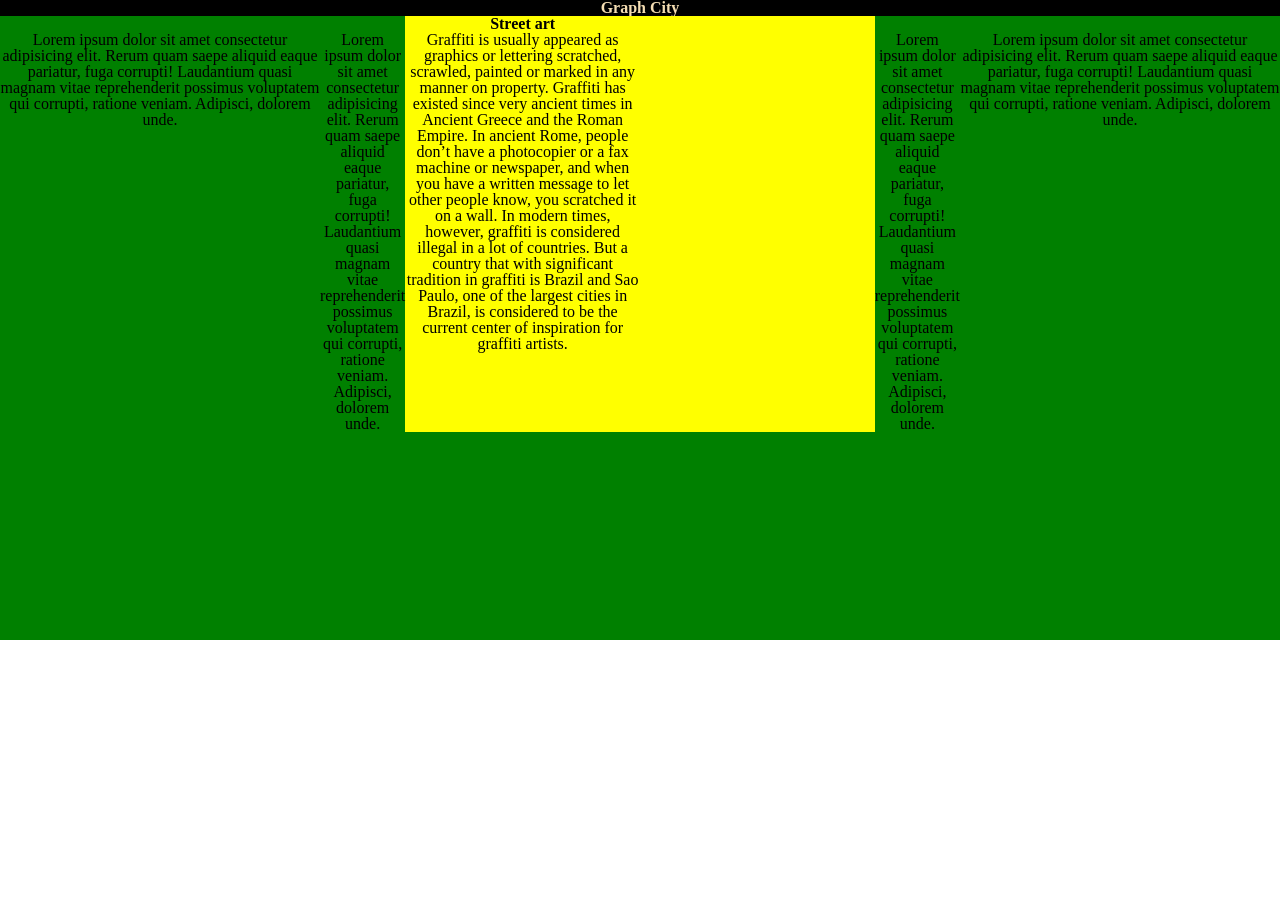
==== index.html @ 9f48db5c "Grid excercise doesn't work yet" ====
<!DOCTYPE html>
<html lang="en">

<head>
    <meta charset="UTF-8">
    <meta name="viewport" content="width=device-width, initial-scale=1">
    <title>Graph City</title>
    <link rel="stylesheet" href="css/meyerweb_reset_stylesheet.css">
    <link rel="stylesheet" href="./css/grid.css">
</head>

<body >
    <header>
        <h1>Graph City</h1>
    </header>
    <article class="grid_container">
        <div class="street_art_text">
            <h2> Street art </h2>
            <p>Graffiti is usually appeared as graphics or lettering scratched, scrawled, painted or marked in any manner on property. Graffiti has existed since very ancient times in Ancient Greece and the Roman Empire. In ancient Rome, people don’t have
                a photocopier or a fax machine or newspaper, and when you have a written message to let other people know, you scratched it on a wall. In modern times, however, graffiti is considered illegal in a lot of countries. But a country that with
                significant tradition in graffiti is Brazil and Sao Paulo, one of the largest cities in Brazil, is considered to be the current center of inspiration for graffiti artists.</p>
        </div>
        <div class="street_art_img">
            <img src="https://images.unsplash.com/photo-1499781350541-7783f6c6a0c8?ixlib=rb-1.2.1&ixid=eyJhcHBfaWQiOjEyMDd9&auto=format&fit=crop&w=1415&q=80" alt="">
        </div>
        <div>
            <img class="img1" src="https://images.unsplash.com/photo-1518693800412-ad92111a1d46?ixlib=rb-1.2.1&ixid=eyJhcHBfaWQiOjEyMDd9&auto=format&fit=crop&w=1350&q=80" alt="">
            <p class="text1">
                Lorem ipsum dolor sit amet consectetur adipisicing elit. Rerum quam saepe aliquid eaque pariatur, fuga corrupti! Laudantium quasi magnam vitae reprehenderit possimus voluptatem qui corrupti, ratione veniam. Adipisci, dolorem unde.
            </p>
        </div>
        <div>
            <img class="img2" src="https://images.unsplash.com/photo-1517907568368-0ee5291400a1?ixlib=rb-1.2.1&ixid=eyJhcHBfaWQiOjEyMDd9&auto=format&fit=crop&w=1962&q=80" alt="">
            <p class="text2">
                Lorem ipsum dolor sit amet consectetur adipisicing elit. Rerum quam saepe aliquid eaque pariatur, fuga corrupti! Laudantium quasi magnam vitae reprehenderit possimus voluptatem qui corrupti, ratione veniam. Adipisci, dolorem unde.
            </p>
        </div>
        <div>
            <img class="img3" src="https://images.unsplash.com/photo-1497033110244-bb22d252704e?ixlib=rb-1.2.1&ixid=eyJhcHBfaWQiOjEyMDd9&auto=format&fit=crop&w=1371&q=80" alt="">
            <p class="text3">
                Lorem ipsum dolor sit amet consectetur adipisicing elit. Rerum quam saepe aliquid eaque pariatur, fuga corrupti! Laudantium quasi magnam vitae reprehenderit possimus voluptatem qui corrupti, ratione veniam. Adipisci, dolorem unde.
            </p>
        </div>
        <div>
            <img class="img4" src="https://images.unsplash.com/photo-1496833649630-2d8435ff778d?ixlib=rb-1.2.1&ixid=eyJhcHBfaWQiOjEyMDd9&auto=format&fit=crop&w=1350&q=80" alt="">
            <p class="text4">
                Lorem ipsum dolor sit amet consectetur adipisicing elit. Rerum quam saepe aliquid eaque pariatur, fuga corrupti! Laudantium quasi magnam vitae reprehenderit possimus voluptatem qui corrupti, ratione veniam. Adipisci, dolorem unde.
            </p>
        </div>
    </article>
</body>

</html>
---- css/grid.css ----
body{
    text-align: center;
}
img {
    width: 50%;
}
.grid_container{
    display: grid;
    grid-template-columns: 25% 1fr 1fr 2fr 2fr 1fr 1fr 25%; 
    grid-template-rows: 2fr 1fr;
    /*grid-template-areas: "header header header header header header header header"
                         ". . street_art_text street_art_text street_art_img street_art_img . ."
                         ". img1 img1 img2 img3 img4 img4 ."
                         ". text1 text1 text2 text3 text4 text4 .";
    */
    background-color: green;
}
header{
    height: 20%;
    background-color: black;
    color: wheat;
}
/*header{
    grid-area: 1/1 / 2/9/*header;
    background-color: black;
    color: aliceblue;
}*/
.street_art_text{
    grid-area: 1/3 / 2/5/*street_art_text*/;
    background-color: yellow;
    width: 100%;
}
.street_art_img{
    grid-area: 1/5 / 2/7/*street_art_img*/;
    background-color: yellow;
}
.img1{
    grid-area: 2/2 / 3/4 /*img1*/;
    align-self: center; 
}
.img2{
    grid-area: 2/4 / 3/5 /*img2*/;
}
.img3{
    grid-area: 2/5 / 3/6 /*img3*/;
}
.img4{
    grid-area: 2/6 / 3/8 /*img4*/;
}
/*.text1{
    grid-area: 3/2 / 4/4 /*text1;
}
.text2{
    grid-area:  3/4 / 4/5 /*text2;
}
.text3{
    grid-area: 3/5 / 4/6 /*text3;
}
.text4{
    grid-area: 3/6 / 4/8 /*text4;
}*/
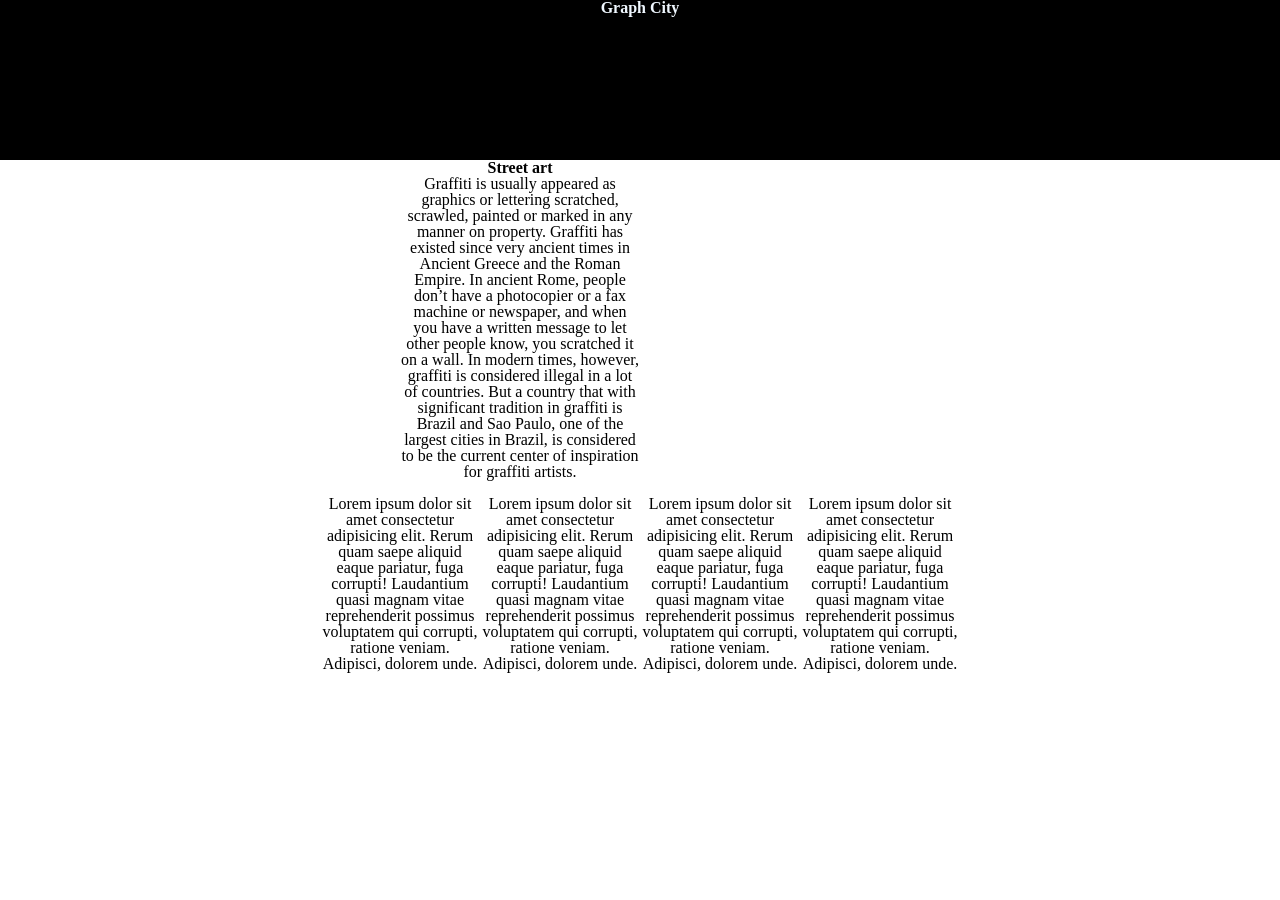
==== commit 0540f632: "positing roughly done; spacing needed" ====
--- a/index.html
+++ b/index.html
@@ -10,10 +10,11 @@
 </head>
 
 <body >
+    <article class="grid_container">
     <header>
         <h1>Graph City</h1>
     </header>
-    <article class="grid_container">
+    
         <div class="street_art_text">
             <h2> Street art </h2>
             <p>Graffiti is usually appeared as graphics or lettering scratched, scrawled, painted or marked in any manner on property. Graffiti has existed since very ancient times in Ancient Greece and the Roman Empire. In ancient Rome, people don’t have
@@ -23,26 +24,26 @@
         <div class="street_art_img">
             <img src="https://images.unsplash.com/photo-1499781350541-7783f6c6a0c8?ixlib=rb-1.2.1&ixid=eyJhcHBfaWQiOjEyMDd9&auto=format&fit=crop&w=1415&q=80" alt="">
         </div>
-        <div>
-            <img class="img1" src="https://images.unsplash.com/photo-1518693800412-ad92111a1d46?ixlib=rb-1.2.1&ixid=eyJhcHBfaWQiOjEyMDd9&auto=format&fit=crop&w=1350&q=80" alt="">
+        <div class="img1">
+            <img src="https://images.unsplash.com/photo-1518693800412-ad92111a1d46?ixlib=rb-1.2.1&ixid=eyJhcHBfaWQiOjEyMDd9&auto=format&fit=crop&w=1350&q=80" alt="">
             <p class="text1">
                 Lorem ipsum dolor sit amet consectetur adipisicing elit. Rerum quam saepe aliquid eaque pariatur, fuga corrupti! Laudantium quasi magnam vitae reprehenderit possimus voluptatem qui corrupti, ratione veniam. Adipisci, dolorem unde.
             </p>
         </div>
-        <div>
-            <img class="img2" src="https://images.unsplash.com/photo-1517907568368-0ee5291400a1?ixlib=rb-1.2.1&ixid=eyJhcHBfaWQiOjEyMDd9&auto=format&fit=crop&w=1962&q=80" alt="">
+        <div  class="img2">
+            <img src="https://images.unsplash.com/photo-1517907568368-0ee5291400a1?ixlib=rb-1.2.1&ixid=eyJhcHBfaWQiOjEyMDd9&auto=format&fit=crop&w=1962&q=80" alt="">
             <p class="text2">
                 Lorem ipsum dolor sit amet consectetur adipisicing elit. Rerum quam saepe aliquid eaque pariatur, fuga corrupti! Laudantium quasi magnam vitae reprehenderit possimus voluptatem qui corrupti, ratione veniam. Adipisci, dolorem unde.
             </p>
         </div>
-        <div>
-            <img class="img3" src="https://images.unsplash.com/photo-1497033110244-bb22d252704e?ixlib=rb-1.2.1&ixid=eyJhcHBfaWQiOjEyMDd9&auto=format&fit=crop&w=1371&q=80" alt="">
+        <div  class="img3">
+            <img src="https://images.unsplash.com/photo-1497033110244-bb22d252704e?ixlib=rb-1.2.1&ixid=eyJhcHBfaWQiOjEyMDd9&auto=format&fit=crop&w=1371&q=80" alt="">
             <p class="text3">
                 Lorem ipsum dolor sit amet consectetur adipisicing elit. Rerum quam saepe aliquid eaque pariatur, fuga corrupti! Laudantium quasi magnam vitae reprehenderit possimus voluptatem qui corrupti, ratione veniam. Adipisci, dolorem unde.
             </p>
         </div>
-        <div>
-            <img class="img4" src="https://images.unsplash.com/photo-1496833649630-2d8435ff778d?ixlib=rb-1.2.1&ixid=eyJhcHBfaWQiOjEyMDd9&auto=format&fit=crop&w=1350&q=80" alt="">
+        <div  class="img4">
+            <img src="https://images.unsplash.com/photo-1496833649630-2d8435ff778d?ixlib=rb-1.2.1&ixid=eyJhcHBfaWQiOjEyMDd9&auto=format&fit=crop&w=1350&q=80" alt="">
             <p class="text4">
                 Lorem ipsum dolor sit amet consectetur adipisicing elit. Rerum quam saepe aliquid eaque pariatur, fuga corrupti! Laudantium quasi magnam vitae reprehenderit possimus voluptatem qui corrupti, ratione veniam. Adipisci, dolorem unde.
             </p>
--- a/css/grid.css
+++ b/css/grid.css
@@ -2,60 +2,40 @@
     text-align: center;
 }
 img {
-    width: 50%;
+    width: 75%;
 }
 .grid_container{
     display: grid;
     grid-template-columns: 25% 1fr 1fr 2fr 2fr 1fr 1fr 25%; 
-    grid-template-rows: 2fr 1fr;
-    /*grid-template-areas: "header header header header header header header header"
-                         ". . street_art_text street_art_text street_art_img street_art_img . ."
-                         ". img1 img1 img2 img3 img4 img4 ."
-                         ". text1 text1 text2 text3 text4 text4 .";
-    */
-    background-color: green;
+    grid-template-rows: 0.5fr 1fr 1fr;
+    grid-template-areas: "header header header header header header header header"
+                         " . . street_art_text street_art_text street_art_img street_art_img . . "
+                         ". img1 img1 img2 img3 img4 img4 .";
 }
+
 header{
-    height: 20%;
-    background-color: black;
-    color: wheat;
-}
-/*header{
-    grid-area: 1/1 / 2/9/*header;
+    grid-area: header;
     background-color: black;
     color: aliceblue;
-}*/
+}
 .street_art_text{
-    grid-area: 1/3 / 2/5/*street_art_text*/;
-    background-color: yellow;
+    grid-area: street_art_text;
     width: 100%;
 }
 .street_art_img{
-    grid-area: 1/5 / 2/7/*street_art_img*/;
-    background-color: yellow;
+    grid-area: street_art_img;
+    width: 100%;
 }
 .img1{
-    grid-area: 2/2 / 3/4 /*img1*/;
-    align-self: center; 
+    grid-area: img1;
 }
 .img2{
-    grid-area: 2/4 / 3/5 /*img2*/;
+    grid-area: img2;
 }
 .img3{
-    grid-area: 2/5 / 3/6 /*img3*/;
+    grid-area: img3;
 }
 .img4{
-    grid-area: 2/6 / 3/8 /*img4*/;
+    grid-area: img4;
 }
-/*.text1{
-    grid-area: 3/2 / 4/4 /*text1;
-}
-.text2{
-    grid-area:  3/4 / 4/5 /*text2;
-}
-.text3{
-    grid-area: 3/5 / 4/6 /*text3;
-}
-.text4{
-    grid-area: 3/6 / 4/8 /*text4;
-}*/
+
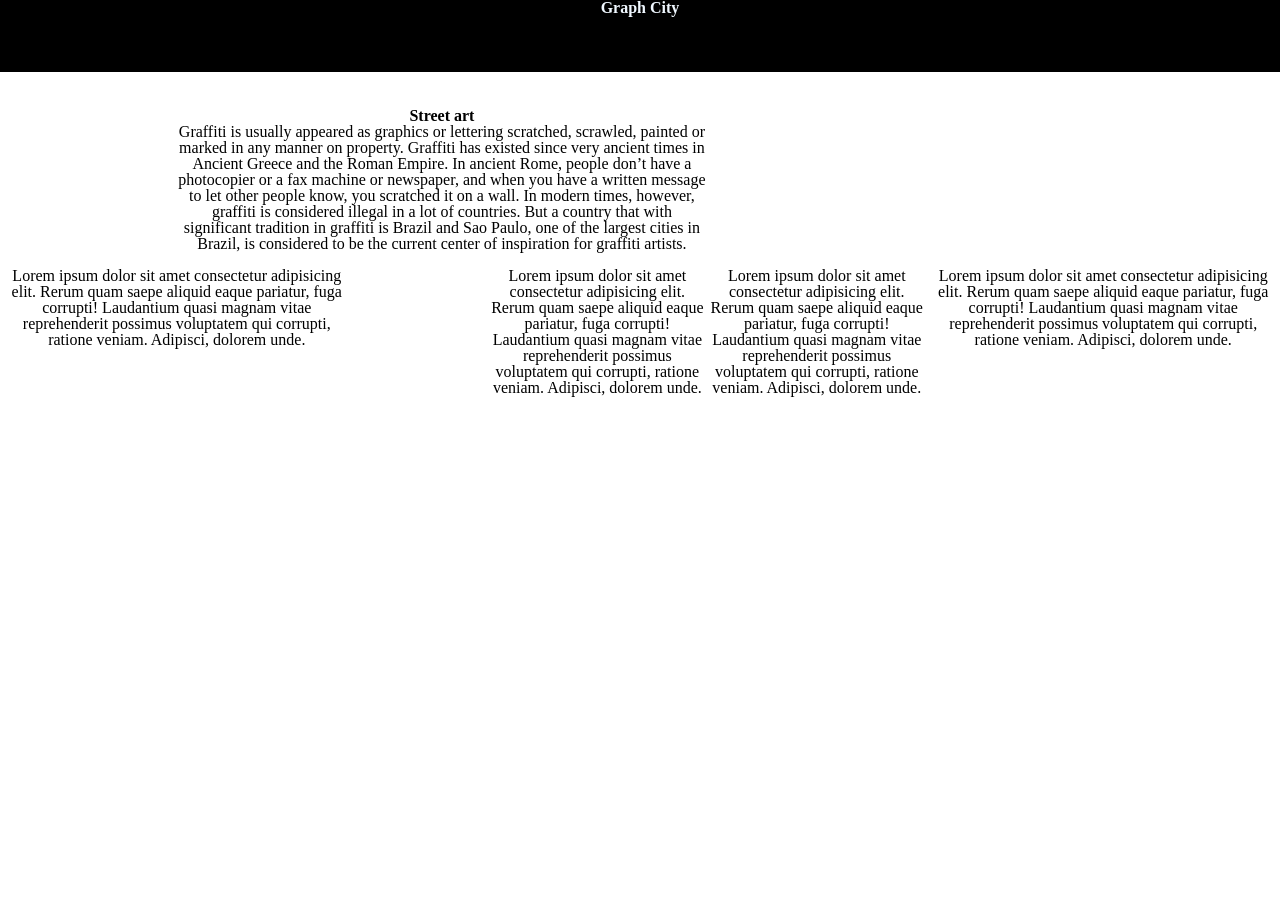
==== commit b5d6cff4: "row spacing good column spacing not" ====
--- a/index.html
+++ b/index.html
@@ -48,6 +48,7 @@
                 Lorem ipsum dolor sit amet consectetur adipisicing elit. Rerum quam saepe aliquid eaque pariatur, fuga corrupti! Laudantium quasi magnam vitae reprehenderit possimus voluptatem qui corrupti, ratione veniam. Adipisci, dolorem unde.
             </p>
         </div>
+        <div></div>
     </article>
 </body>
 
--- a/css/grid.css
+++ b/css/grid.css
@@ -6,11 +6,13 @@
 }
 .grid_container{
     display: grid;
-    grid-template-columns: 25% 1fr 1fr 2fr 2fr 1fr 1fr 25%; 
-    grid-template-rows: 0.5fr 1fr 1fr;
-    grid-template-areas: "header header header header header header header header"
-                         " . . street_art_text street_art_text street_art_img street_art_img . . "
-                         ". img1 img1 img2 img3 img4 img4 .";
+    grid-template-columns: 4fr 1fr 0.75fr 0.25 0.75fr 0.25fr 0.25fr 1fr 0.75fr 0.25fr 1fr 4fr; 
+    grid-template-rows: 0.5fr 0.25fr 1fr 0.25fr 1fr 0.25fr;
+    grid-template-areas: "header header header header header header header header header header header header"
+        ". . . . . . . . . . . ."                 
+        " . . street_art_text street_art_text street_art_text . street_art_img street_art_img street_art_img street_art_img . . "
+        ". img1 img1 . img2 . . img3 . img4 img4 ."
+        ". . . . . . . . . . . ."
 }
 
 header{
@@ -19,7 +21,7 @@
     color: aliceblue;
 }
 .street_art_text{
-    grid-area: street_art_text;
+    grid-area:  street_art_text;
     width: 100%;
 }
 .street_art_img{
@@ -38,4 +40,8 @@
 .img4{
     grid-area: img4;
 }
+/*.black{
+    grid-area: black;
+    background-color: black;
+}*/
 
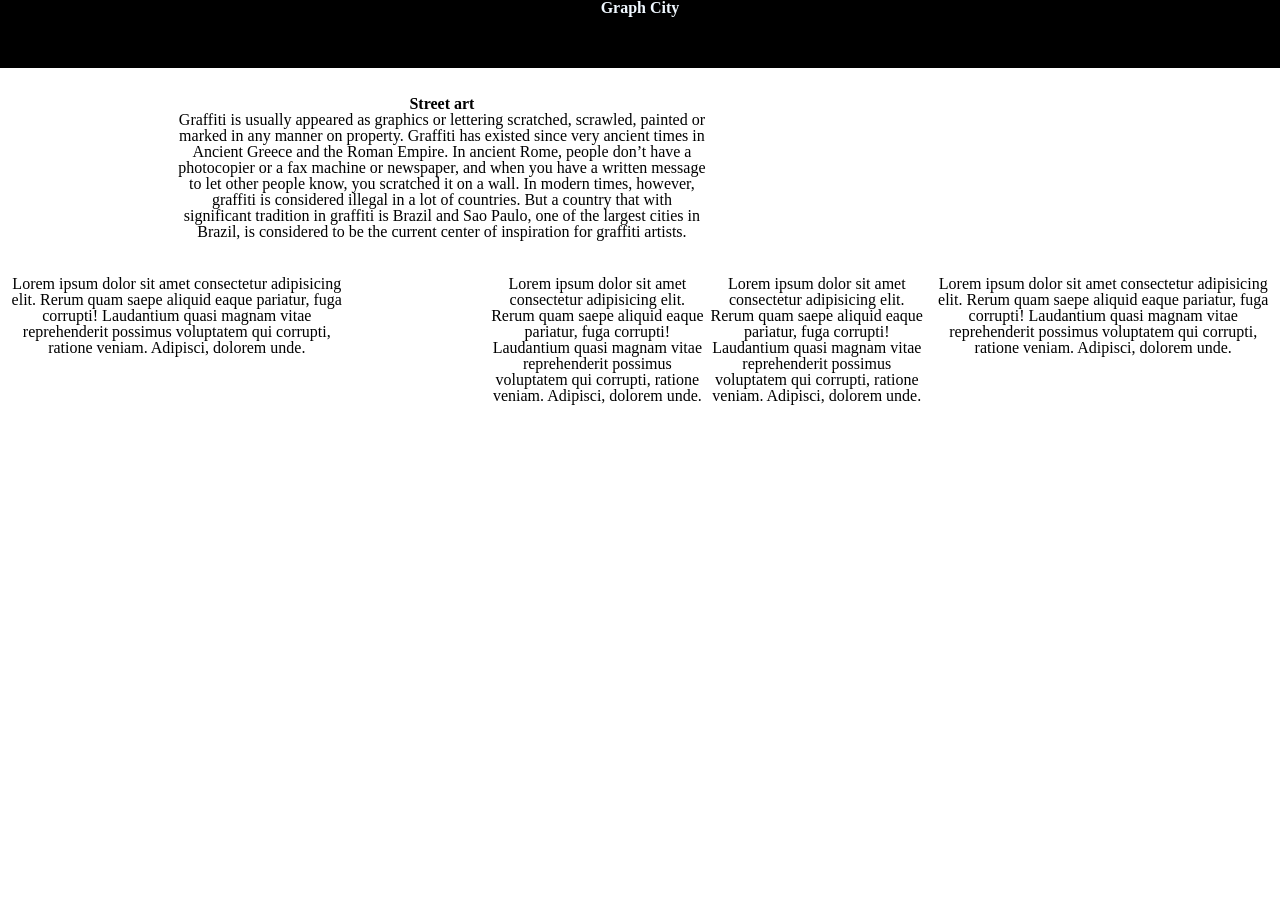
==== commit 7efb789e: "rows ok colums too broad" ====
--- a/index.html
+++ b/index.html
@@ -48,7 +48,6 @@
                 Lorem ipsum dolor sit amet consectetur adipisicing elit. Rerum quam saepe aliquid eaque pariatur, fuga corrupti! Laudantium quasi magnam vitae reprehenderit possimus voluptatem qui corrupti, ratione veniam. Adipisci, dolorem unde.
             </p>
         </div>
-        <div></div>
     </article>
 </body>
 
--- a/css/grid.css
+++ b/css/grid.css
@@ -6,13 +6,14 @@
 }
 .grid_container{
     display: grid;
-    grid-template-columns: 4fr 1fr 0.75fr 0.25 0.75fr 0.25fr 0.25fr 1fr 0.75fr 0.25fr 1fr 4fr; 
-    grid-template-rows: 0.5fr 0.25fr 1fr 0.25fr 1fr 0.25fr;
+    grid-template-columns: 1fr 0.5fr 0.25fr 0.25 0.75fr 0.25fr 0.25fr 0.75fr 0.25fr 0.25fr 0.5fr 1fr; 
+    grid-template-rows: 0.5fr 0.2fr 0.4fr 0.15fr 0.3fr 0.1fr;
     grid-template-areas: "header header header header header header header header header header header header"
-        ". . . . . . . . . . . ."                 
+        " . . . . . . . . . . . ."                 
         " . . street_art_text street_art_text street_art_text . street_art_img street_art_img street_art_img street_art_img . . "
-        ". img1 img1 . img2 . . img3 . img4 img4 ."
         ". . . . . . . . . . . ."
+        " . img1 img1 . img2 . . img3 . img4 img4 ."
+        " . . . . . . . . . . . ."
 }
 
 header{
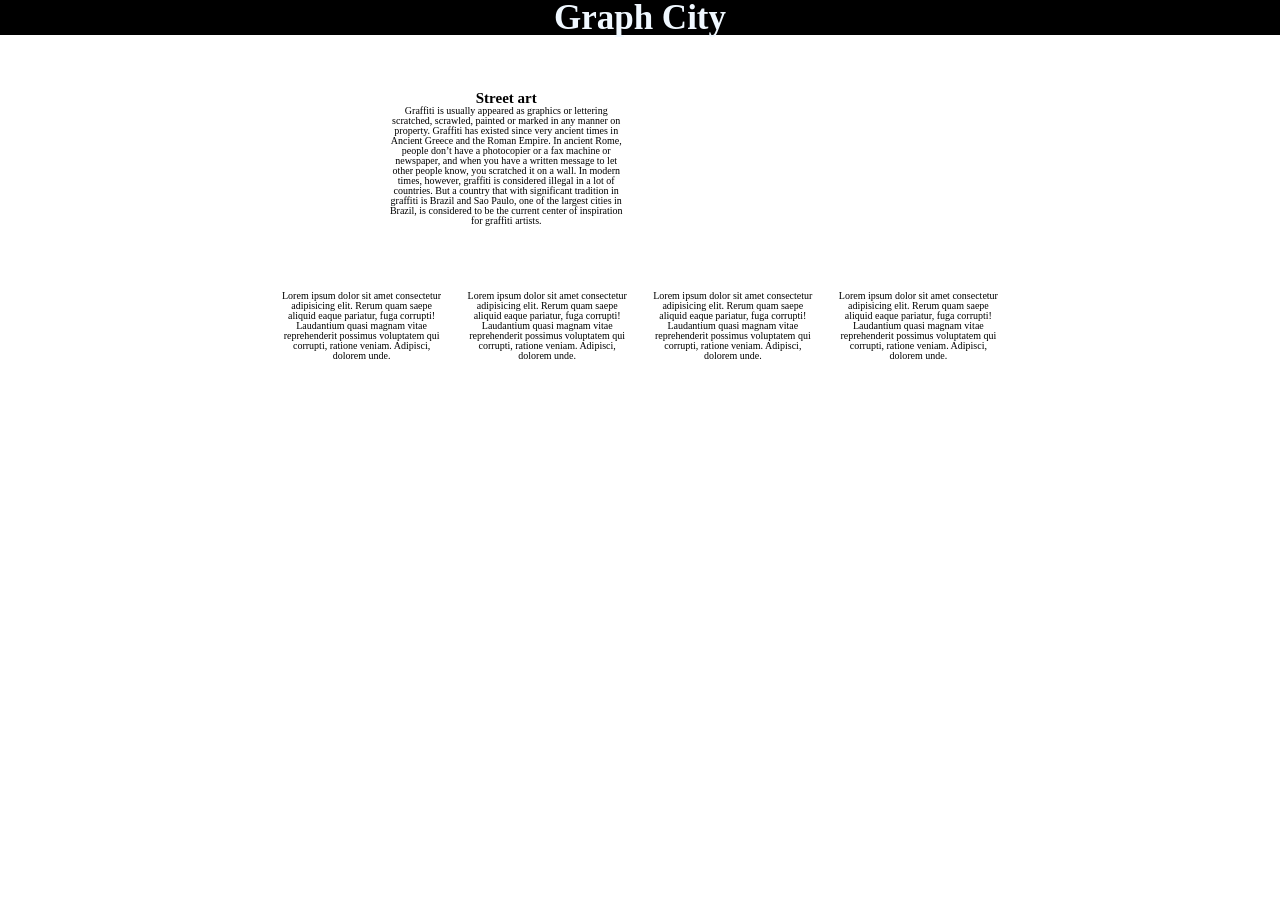
==== commit 9d484c45: "good positioning black line on bottom still missing" ====
--- a/index.html
+++ b/index.html
@@ -26,25 +26,25 @@
         </div>
         <div class="img1">
             <img src="https://images.unsplash.com/photo-1518693800412-ad92111a1d46?ixlib=rb-1.2.1&ixid=eyJhcHBfaWQiOjEyMDd9&auto=format&fit=crop&w=1350&q=80" alt="">
-            <p class="text1">
+            <p>
                 Lorem ipsum dolor sit amet consectetur adipisicing elit. Rerum quam saepe aliquid eaque pariatur, fuga corrupti! Laudantium quasi magnam vitae reprehenderit possimus voluptatem qui corrupti, ratione veniam. Adipisci, dolorem unde.
             </p>
         </div>
         <div  class="img2">
             <img src="https://images.unsplash.com/photo-1517907568368-0ee5291400a1?ixlib=rb-1.2.1&ixid=eyJhcHBfaWQiOjEyMDd9&auto=format&fit=crop&w=1962&q=80" alt="">
-            <p class="text2">
+            <p>
                 Lorem ipsum dolor sit amet consectetur adipisicing elit. Rerum quam saepe aliquid eaque pariatur, fuga corrupti! Laudantium quasi magnam vitae reprehenderit possimus voluptatem qui corrupti, ratione veniam. Adipisci, dolorem unde.
             </p>
         </div>
         <div  class="img3">
             <img src="https://images.unsplash.com/photo-1497033110244-bb22d252704e?ixlib=rb-1.2.1&ixid=eyJhcHBfaWQiOjEyMDd9&auto=format&fit=crop&w=1371&q=80" alt="">
-            <p class="text3">
+            <p>
                 Lorem ipsum dolor sit amet consectetur adipisicing elit. Rerum quam saepe aliquid eaque pariatur, fuga corrupti! Laudantium quasi magnam vitae reprehenderit possimus voluptatem qui corrupti, ratione veniam. Adipisci, dolorem unde.
             </p>
         </div>
         <div  class="img4">
             <img src="https://images.unsplash.com/photo-1496833649630-2d8435ff778d?ixlib=rb-1.2.1&ixid=eyJhcHBfaWQiOjEyMDd9&auto=format&fit=crop&w=1350&q=80" alt="">
-            <p class="text4">
+            <p>
                 Lorem ipsum dolor sit amet consectetur adipisicing elit. Rerum quam saepe aliquid eaque pariatur, fuga corrupti! Laudantium quasi magnam vitae reprehenderit possimus voluptatem qui corrupti, ratione veniam. Adipisci, dolorem unde.
             </p>
         </div>
--- a/css/grid.css
+++ b/css/grid.css
@@ -1,48 +1,66 @@
 body{
     text-align: center;
-}
-img {
-    width: 75%;
+    font-size: 10px;
 }
 .grid_container{
     display: grid;
-    grid-template-columns: 1fr 0.5fr 0.25fr 0.25 0.75fr 0.25fr 0.25fr 0.75fr 0.25fr 0.25fr 0.5fr 1fr; 
-    grid-template-rows: 0.5fr 0.2fr 0.4fr 0.15fr 0.3fr 0.1fr;
-    grid-template-areas: "header header header header header header header header header header header header"
-        " . . . . . . . . . . . ."                 
-        " . . street_art_text street_art_text street_art_text . street_art_img street_art_img street_art_img street_art_img . . "
-        ". . . . . . . . . . . ."
-        " . img1 img1 . img2 . . img3 . img4 img4 ."
-        " . . . . . . . . . . . ."
+    grid-template-columns: 20% repeat(4, 12.5%) 20%; 
+    grid-template-rows: 0.75fr 1fr 1fr;
+    grid-template-areas:    "h h h h h h"
+                            ". text text img img ."
+                            ". img1 img2 img3 img4 .";
+    grid-gap: 15% 2%;
+}
+h2{
+    font-size: 15px;
 }
 
 header{
-    grid-area: header;
+    grid-area: h;
     background-color: black;
     color: aliceblue;
+    font-size: 35px;
 }
 .street_art_text{
-    grid-area:  street_art_text;
-    width: 100%;
+    grid-area:  text;
+    width: 70%;
+    height: 100%;
+    align-self: start;
+    justify-self: end;
+    
 }
 .street_art_img{
-    grid-area: street_art_img;
+    grid-area: img;
+    width: 70%;
+    justify-self: start;
+}
+.street_art_img img{
     width: 100%;
 }
 .img1{
-    grid-area: img1;
+    grid-area: img1;   
+}
+.img1 img{
+    width: 75%;
 }
 .img2{
     grid-area: img2;
+   
+}
+.img2 img{
+    width: 75%;
 }
 .img3{
     grid-area: img3;
+   
+}
+.img3 img{
+    width: 75%;
 }
 .img4{
     grid-area: img4;
 }
-/*.black{
-    grid-area: black;
-    background-color: black;
-}*/
+.img4 img{
+    width: 75%;
+}
 
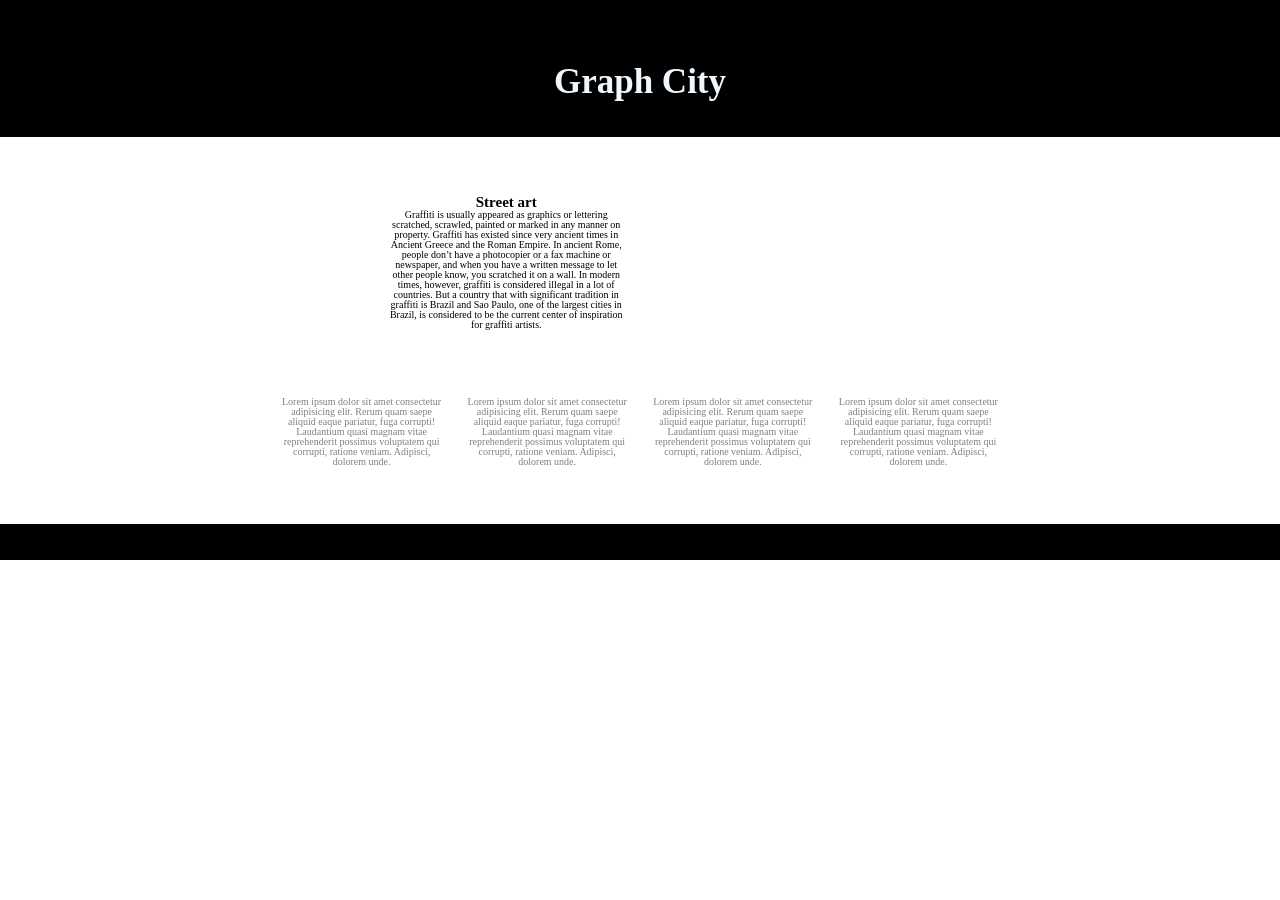
==== commit cd5bd148: "finito :-)" ====
--- a/index.html
+++ b/index.html
@@ -48,6 +48,7 @@
                 Lorem ipsum dolor sit amet consectetur adipisicing elit. Rerum quam saepe aliquid eaque pariatur, fuga corrupti! Laudantium quasi magnam vitae reprehenderit possimus voluptatem qui corrupti, ratione veniam. Adipisci, dolorem unde.
             </p>
         </div>
+        <div class="blck">be at the bottom god damit!</div>
     </article>
 </body>
 
--- a/css/grid.css
+++ b/css/grid.css
@@ -5,11 +5,12 @@
 .grid_container{
     display: grid;
     grid-template-columns: 20% repeat(4, 12.5%) 20%; 
-    grid-template-rows: 0.75fr 1fr 1fr;
+    grid-template-rows: 0.75fr 1fr 1fr 8%;
     grid-template-areas:    "h h h h h h"
                             ". text text img img ."
-                            ". img1 img2 img3 img4 .";
-    grid-gap: 15% 2%;
+                            ". img1 img2 img3 img4 ."
+                            "b b b b b b";
+    grid-gap: 13% 2%;
 }
 h2{
     font-size: 15px;
@@ -20,6 +21,9 @@
     background-color: black;
     color: aliceblue;
     font-size: 35px;
+    align-self: center;
+    padding-top: 5%;
+    padding-bottom: 3%;
 }
 .street_art_text{
     grid-area:  text;
@@ -27,6 +31,7 @@
     height: 100%;
     align-self: start;
     justify-self: end;
+    color: black;
     
 }
 .street_art_img{
@@ -38,20 +43,22 @@
     width: 100%;
 }
 .img1{
-    grid-area: img1;   
+    grid-area: img1;
+    color: gray;
 }
 .img1 img{
     width: 75%;
 }
 .img2{
     grid-area: img2;
-   
+    color: gray;
 }
 .img2 img{
     width: 75%;
 }
 .img3{
     grid-area: img3;
+    color: gray;
    
 }
 .img3 img{
@@ -59,8 +66,16 @@
 }
 .img4{
     grid-area: img4;
+    color: gray;
 }
 .img4 img{
     width: 75%;
 }
+.blck{
+    grid-area: b;
+    background-color: black;
+    color: black;
+    place-self: stretch stretch;
+    padding-bottom: 1.5%;
+}
 
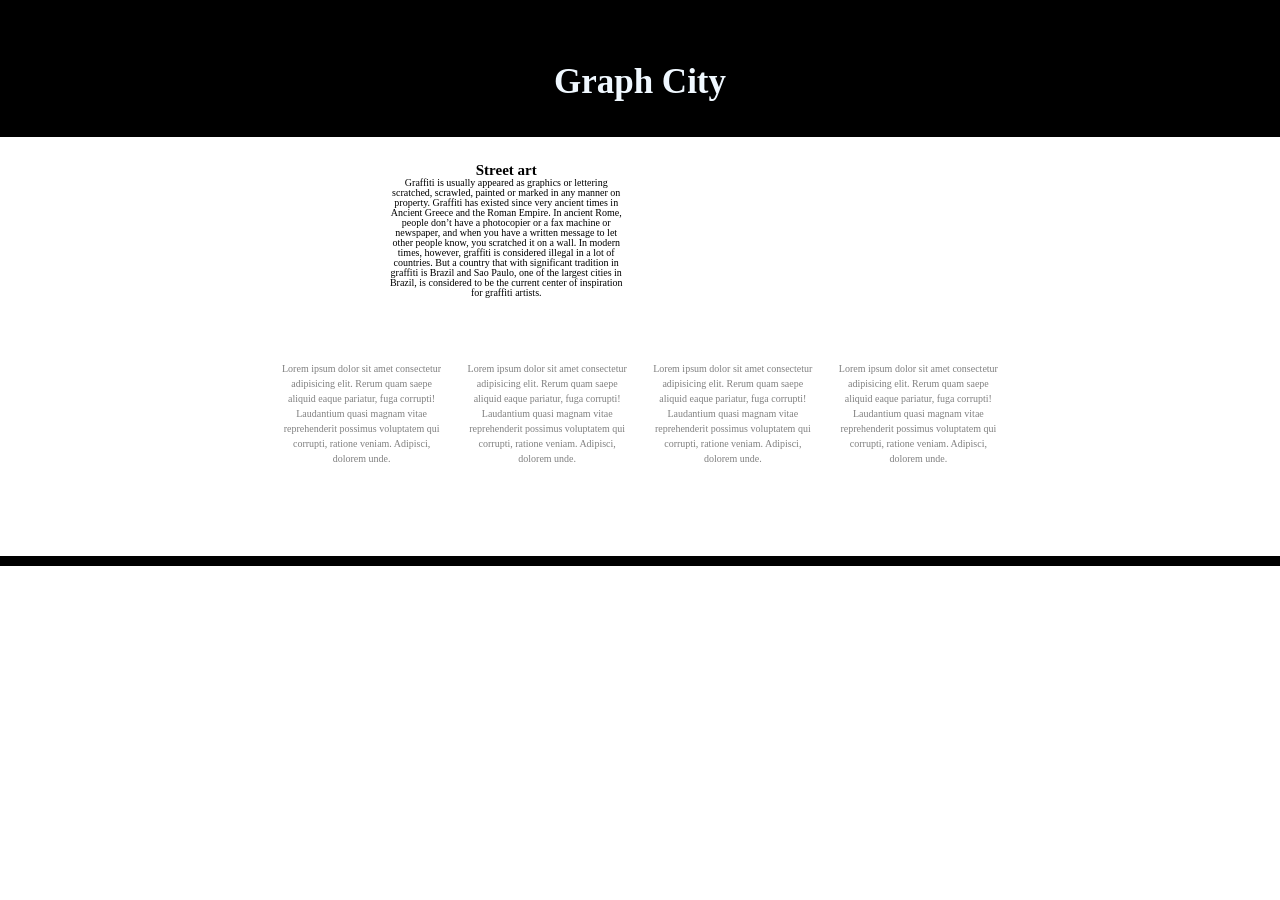
==== commit 2e103c18: "end of day" ====
--- a/index.html
+++ b/index.html
@@ -26,28 +26,32 @@
         </div>
         <div class="img1">
             <img src="https://images.unsplash.com/photo-1518693800412-ad92111a1d46?ixlib=rb-1.2.1&ixid=eyJhcHBfaWQiOjEyMDd9&auto=format&fit=crop&w=1350&q=80" alt="">
-            <p>
+        </div>
+            <p class="t1">
                 Lorem ipsum dolor sit amet consectetur adipisicing elit. Rerum quam saepe aliquid eaque pariatur, fuga corrupti! Laudantium quasi magnam vitae reprehenderit possimus voluptatem qui corrupti, ratione veniam. Adipisci, dolorem unde.
             </p>
-        </div>
+        
         <div  class="img2">
             <img src="https://images.unsplash.com/photo-1517907568368-0ee5291400a1?ixlib=rb-1.2.1&ixid=eyJhcHBfaWQiOjEyMDd9&auto=format&fit=crop&w=1962&q=80" alt="">
-            <p>
+        </div>
+            <p class="t2">
                 Lorem ipsum dolor sit amet consectetur adipisicing elit. Rerum quam saepe aliquid eaque pariatur, fuga corrupti! Laudantium quasi magnam vitae reprehenderit possimus voluptatem qui corrupti, ratione veniam. Adipisci, dolorem unde.
             </p>
-        </div>
+        
         <div  class="img3">
             <img src="https://images.unsplash.com/photo-1497033110244-bb22d252704e?ixlib=rb-1.2.1&ixid=eyJhcHBfaWQiOjEyMDd9&auto=format&fit=crop&w=1371&q=80" alt="">
-            <p>
+        </div>
+            <p class="t3">
                 Lorem ipsum dolor sit amet consectetur adipisicing elit. Rerum quam saepe aliquid eaque pariatur, fuga corrupti! Laudantium quasi magnam vitae reprehenderit possimus voluptatem qui corrupti, ratione veniam. Adipisci, dolorem unde.
             </p>
-        </div>
+        
         <div  class="img4">
             <img src="https://images.unsplash.com/photo-1496833649630-2d8435ff778d?ixlib=rb-1.2.1&ixid=eyJhcHBfaWQiOjEyMDd9&auto=format&fit=crop&w=1350&q=80" alt="">
-            <p>
+        </div>
+            <p class="t4">
                 Lorem ipsum dolor sit amet consectetur adipisicing elit. Rerum quam saepe aliquid eaque pariatur, fuga corrupti! Laudantium quasi magnam vitae reprehenderit possimus voluptatem qui corrupti, ratione veniam. Adipisci, dolorem unde.
             </p>
-        </div>
+        
         <div class="blck">be at the bottom god damit!</div>
     </article>
 </body>
--- a/css/grid.css
+++ b/css/grid.css
@@ -5,13 +5,15 @@
 .grid_container{
     display: grid;
     grid-template-columns: 20% repeat(4, 12.5%) 20%; 
-    grid-template-rows: 0.75fr 1fr 1fr 8%;
+    grid-template-rows: 0.75fr 1fr 0.5fr 0.5fr .1fr;
     grid-template-areas:    "h h h h h h"
                             ". text text img img ."
                             ". img1 img2 img3 img4 ."
+                            ". t1 t2 t3 t4 ."
                             "b b b b b b";
-    grid-gap: 13% 2%;
+    grid-gap: 5% 2%;
 }
+
 h2{
     font-size: 15px;
 }
@@ -44,38 +46,54 @@
 }
 .img1{
     grid-area: img1;
-    color: gray;
 }
 .img1 img{
-    width: 75%;
+    width: 80%;
 }
 .img2{
     grid-area: img2;
-    color: gray;
 }
 .img2 img{
-    width: 75%;
+    width: 80%;
 }
 .img3{
     grid-area: img3;
-    color: gray;
    
 }
 .img3 img{
-    width: 75%;
+    width: 80%;
 }
 .img4{
     grid-area: img4;
-    color: gray;
 }
 .img4 img{
-    width: 75%;
+    width: 80%;
+}
+.t1{
+    grid-area: t1;
+    color: gray;
+    line-height: 1.5;
+}
+.t2{
+    grid-area: t2;
+    color: gray;
+    line-height: 1.5;
+}
+.t3{
+    grid-area: t3;
+    color: gray;
+    line-height: 1.5;
+}
+.t4{
+    grid-area: t4;
+    color: gray;
+    line-height: 1.5;
 }
 .blck{
     grid-area: b;
     background-color: black;
     color: black;
     place-self: stretch stretch;
-    padding-bottom: 1.5%;
+    margin-top: 5%;
 }
 
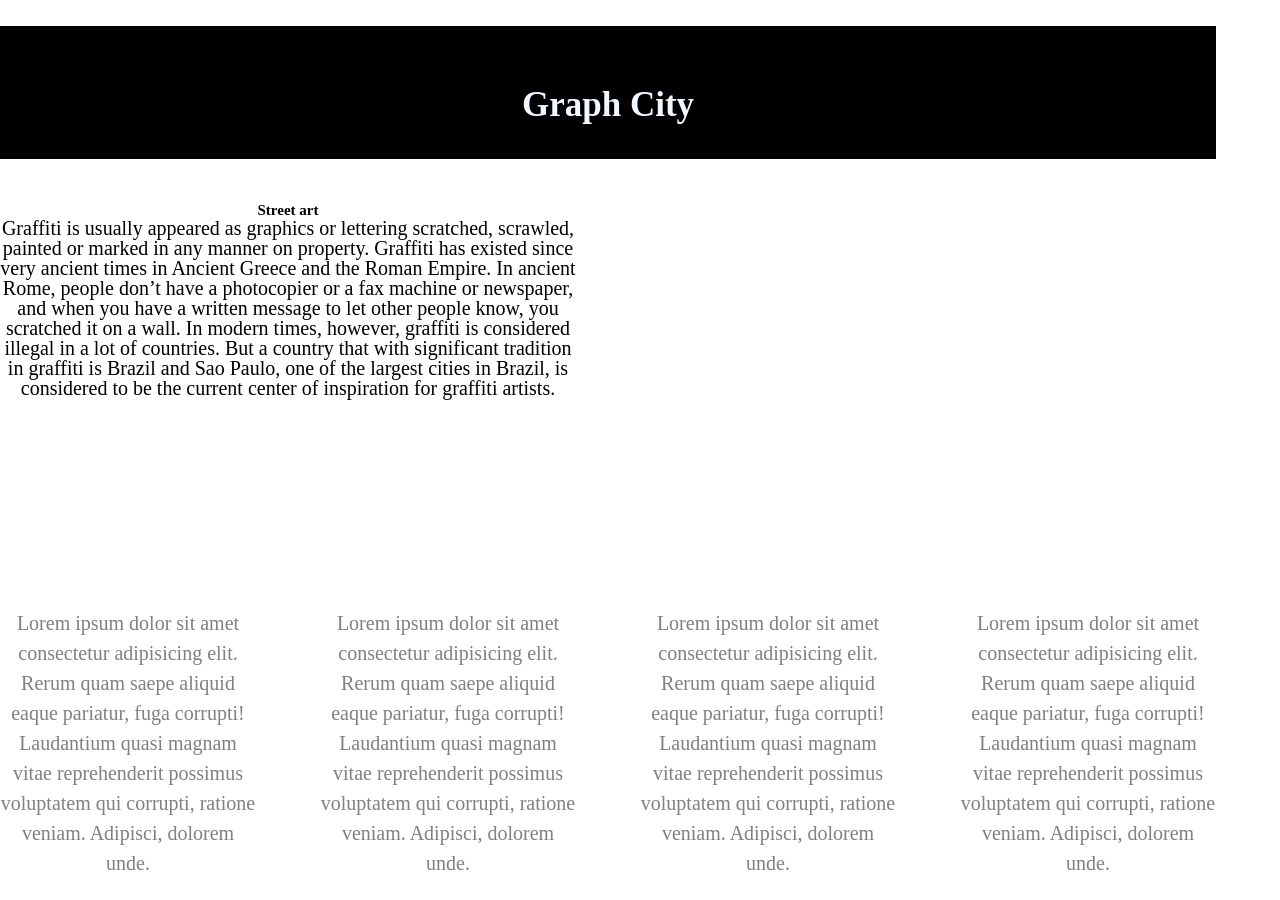
==== commit 8b7dea45: "advanced responsiveness" ====
--- a/index.html
+++ b/index.html
@@ -51,8 +51,6 @@
             <p class="t4">
                 Lorem ipsum dolor sit amet consectetur adipisicing elit. Rerum quam saepe aliquid eaque pariatur, fuga corrupti! Laudantium quasi magnam vitae reprehenderit possimus voluptatem qui corrupti, ratione veniam. Adipisci, dolorem unde.
             </p>
-        
-        <div class="blck">be at the bottom god damit!</div>
     </article>
 </body>
 
--- a/css/grid.css
+++ b/css/grid.css
@@ -1,99 +1,530 @@
-body{
-    text-align: center;
-    font-size: 10px;
-}
-.grid_container{
-    display: grid;
-    grid-template-columns: 20% repeat(4, 12.5%) 20%; 
-    grid-template-rows: 0.75fr 1fr 0.5fr 0.5fr .1fr;
-    grid-template-areas:    "h h h h h h"
-                            ". text text img img ."
-                            ". img1 img2 img3 img4 ."
-                            ". t1 t2 t3 t4 ."
-                            "b b b b b b";
+body {
+  text-align: center;
+  font-size: 10px;
+}
+
+.grid_container {
+  display: -ms-grid;
+  display: grid;
+}
+
+@media (min-width: 1400px) {
+  .grid_container {
+    -ms-grid-columns: 20% (12.5%)[4] 20%;
+        grid-template-columns: 20% repeat(4, 12.5%) 20%;
+    -ms-grid-rows: 0.75fr 1fr 0.5fr 0.5fr;
+        grid-template-rows: 0.75fr 1fr 0.5fr 0.5fr;
+        grid-template-areas: "h h h h h h" ". text text img img ." ". img1 img2 img3 img4 ." ". t1 t2 t3 t4 .";
+  }
+}
+
+@media (max-width: 1400px) {
+  .grid_container {
+    -ms-grid-columns: (20%)[4];
+        grid-template-columns: repeat(4, 20%);
+    -ms-grid-rows: 0.75fr 1fr 0.5fr 0.5fr;
+        grid-template-rows: 0.75fr 1fr 0.5fr 0.5fr;
+        grid-template-areas: "h h h h" "text text img img" "img1 img2 img3 img4" "t1 t2 t3 t4";
+  }
+}
+
+@media (min-width: 1400px) {
+  .grid_container {
     grid-gap: 5% 2%;
-}
-
-h2{
-    font-size: 15px;
-}
-
-header{
-    grid-area: h;
-    background-color: black;
-    color: aliceblue;
-    font-size: 35px;
-    align-self: center;
-    padding-top: 5%;
-    padding-bottom: 3%;
-}
-.street_art_text{
-    grid-area:  text;
-    width: 70%;
-    height: 100%;
-    align-self: start;
-    justify-self: end;
-    color: black;
-    
-}
-.street_art_img{
-    grid-area: img;
-    width: 70%;
-    justify-self: start;
-}
-.street_art_img img{
-    width: 100%;
-}
-.img1{
-    grid-area: img1;
-}
-.img1 img{
-    width: 80%;
-}
-.img2{
-    grid-area: img2;
-}
-.img2 img{
-    width: 80%;
-}
-.img3{
-    grid-area: img3;
-   
-}
-.img3 img{
-    width: 80%;
-}
-.img4{
-    grid-area: img4;
-}
-.img4 img{
-    width: 80%;
-}
-.t1{
-    grid-area: t1;
-    color: gray;
-    line-height: 1.5;
-}
-.t2{
-    grid-area: t2;
-    color: gray;
-    line-height: 1.5;
-}
-.t3{
-    grid-area: t3;
-    color: gray;
-    line-height: 1.5;
-}
-.t4{
-    grid-area: t4;
-    color: gray;
-    line-height: 1.5;
-}
-.blck{
-    grid-area: b;
-    background-color: black;
-    color: black;
-    place-self: stretch stretch;
-    margin-top: 5%;
-}
-
+  }
+}
+
+@media (max-width: 1400px) {
+  .grid_container {
+    grid-gap: 2% 5%;
+  }
+}
+
+@media (max-width: 1000px) {
+  .grid_container {
+    grid-gap: 0.01% 0.01%;
+  }
+}
+
+h2 {
+  font-size: 15px;
+}
+
+header {
+  grid-area: h;
+  background-color: black;
+  color: aliceblue;
+  font-size: 35px;
+  -ms-flex-item-align: center;
+      -ms-grid-row-align: center;
+      align-self: center;
+  padding-top: 5%;
+  padding-bottom: 3%;
+}
+
+.street_art_text {
+  grid-area: text;
+  height: 100%;
+  -ms-flex-item-align: start;
+      -ms-grid-row-align: start;
+      align-self: start;
+  -ms-grid-column-align: end;
+      justify-self: end;
+  color: black;
+}
+
+@media (min-width: 1400px) {
+  .street_art_text {
+    width: 70%;
+  }
+}
+
+@media (max-width: 1400px) {
+  .street_art_text {
+    width: 100%;
+    font-size: 2em;
+  }
+}
+
+@media (max-width: 700px) {
+  .street_art_text {
+    width: 150%;
+    font-size: 1em;
+  }
+}
+
+@media (max-width: 400px) {
+  .street_art_text {
+    font-size: 0.5em;
+  }
+}
+
+.street_art_img {
+  grid-area: img;
+  -ms-grid-column-align: start;
+      justify-self: start;
+}
+
+@media (min-width: 1400px) {
+  .street_art_img {
+    width: 70%;
+  }
+}
+
+@media (max-width: 1400px) {
+  .street_art_img {
+    width: 100%;
+    font-size: 2em;
+  }
+}
+
+@media (max-width: 700px) {
+  .street_art_img {
+    width: 150%;
+    font-size: 1em;
+  }
+}
+
+@media (max-width: 400px) {
+  .street_art_img {
+    font-size: 0.5em;
+  }
+}
+
+.street_art_img img {
+  width: 100%;
+}
+
+@media (min-width: 1400px) {
+  .street_art_img img {
+    width: 70%;
+  }
+}
+
+@media (max-width: 1400px) {
+  .street_art_img img {
+    width: 100%;
+    font-size: 2em;
+  }
+}
+
+@media (max-width: 700px) {
+  .street_art_img img {
+    width: 150%;
+    font-size: 1em;
+  }
+}
+
+@media (max-width: 400px) {
+  .street_art_img img {
+    font-size: 0.5em;
+  }
+}
+
+.img1 {
+  grid-area: img1;
+}
+
+@media (min-width: 1400px) {
+  .img1 {
+    width: 70%;
+  }
+}
+
+@media (max-width: 1400px) {
+  .img1 {
+    width: 100%;
+    font-size: 2em;
+  }
+}
+
+@media (max-width: 700px) {
+  .img1 {
+    width: 150%;
+    font-size: 1em;
+  }
+}
+
+@media (max-width: 400px) {
+  .img1 {
+    font-size: 0.5em;
+  }
+}
+
+.img1 img {
+  width: 80%;
+}
+
+@media (min-width: 1400px) {
+  .img1 img {
+    width: 70%;
+  }
+}
+
+@media (max-width: 1400px) {
+  .img1 img {
+    width: 100%;
+    font-size: 2em;
+  }
+}
+
+@media (max-width: 700px) {
+  .img1 img {
+    width: 150%;
+    font-size: 1em;
+  }
+}
+
+@media (max-width: 400px) {
+  .img1 img {
+    font-size: 0.5em;
+  }
+}
+
+.img2 {
+  grid-area: img2;
+}
+
+@media (min-width: 1400px) {
+  .img2 {
+    width: 70%;
+  }
+}
+
+@media (max-width: 1400px) {
+  .img2 {
+    width: 100%;
+    font-size: 2em;
+  }
+}
+
+@media (max-width: 700px) {
+  .img2 {
+    width: 150%;
+    font-size: 1em;
+  }
+}
+
+@media (max-width: 400px) {
+  .img2 {
+    font-size: 0.5em;
+  }
+}
+
+.img2 img {
+  width: 80%;
+}
+
+@media (min-width: 1400px) {
+  .img2 img {
+    width: 70%;
+  }
+}
+
+@media (max-width: 1400px) {
+  .img2 img {
+    width: 100%;
+    font-size: 2em;
+  }
+}
+
+@media (max-width: 700px) {
+  .img2 img {
+    width: 150%;
+    font-size: 1em;
+  }
+}
+
+@media (max-width: 400px) {
+  .img2 img {
+    font-size: 0.5em;
+  }
+}
+
+.img3 {
+  grid-area: img3;
+}
+
+@media (min-width: 1400px) {
+  .img3 {
+    width: 70%;
+  }
+}
+
+@media (max-width: 1400px) {
+  .img3 {
+    width: 100%;
+    font-size: 2em;
+  }
+}
+
+@media (max-width: 700px) {
+  .img3 {
+    width: 150%;
+    font-size: 1em;
+  }
+}
+
+@media (max-width: 400px) {
+  .img3 {
+    font-size: 0.5em;
+  }
+}
+
+.img3 img {
+  width: 80%;
+}
+
+@media (min-width: 1400px) {
+  .img3 img {
+    width: 70%;
+  }
+}
+
+@media (max-width: 1400px) {
+  .img3 img {
+    width: 100%;
+    font-size: 2em;
+  }
+}
+
+@media (max-width: 700px) {
+  .img3 img {
+    width: 150%;
+    font-size: 1em;
+  }
+}
+
+@media (max-width: 400px) {
+  .img3 img {
+    font-size: 0.5em;
+  }
+}
+
+.img4 {
+  grid-area: img4;
+}
+
+@media (min-width: 1400px) {
+  .img4 {
+    width: 70%;
+  }
+}
+
+@media (max-width: 1400px) {
+  .img4 {
+    width: 100%;
+    font-size: 2em;
+  }
+}
+
+@media (max-width: 700px) {
+  .img4 {
+    width: 150%;
+    font-size: 1em;
+  }
+}
+
+@media (max-width: 400px) {
+  .img4 {
+    font-size: 0.5em;
+  }
+}
+
+.img4 img {
+  width: 80%;
+}
+
+@media (min-width: 1400px) {
+  .img4 img {
+    width: 70%;
+  }
+}
+
+@media (max-width: 1400px) {
+  .img4 img {
+    width: 100%;
+    font-size: 2em;
+  }
+}
+
+@media (max-width: 700px) {
+  .img4 img {
+    width: 150%;
+    font-size: 1em;
+  }
+}
+
+@media (max-width: 400px) {
+  .img4 img {
+    font-size: 0.5em;
+  }
+}
+
+.t1 {
+  grid-area: t1;
+  color: gray;
+  line-height: 1.5;
+}
+
+@media (min-width: 1400px) {
+  .t1 {
+    width: 70%;
+  }
+}
+
+@media (max-width: 1400px) {
+  .t1 {
+    width: 100%;
+    font-size: 2em;
+  }
+}
+
+@media (max-width: 700px) {
+  .t1 {
+    width: 150%;
+    font-size: 1em;
+  }
+}
+
+@media (max-width: 400px) {
+  .t1 {
+    font-size: 0.5em;
+  }
+}
+
+.t2 {
+  grid-area: t2;
+  color: gray;
+  line-height: 1.5;
+}
+
+@media (min-width: 1400px) {
+  .t2 {
+    width: 70%;
+  }
+}
+
+@media (max-width: 1400px) {
+  .t2 {
+    width: 100%;
+    font-size: 2em;
+  }
+}
+
+@media (max-width: 700px) {
+  .t2 {
+    width: 150%;
+    font-size: 1em;
+  }
+}
+
+@media (max-width: 400px) {
+  .t2 {
+    font-size: 0.5em;
+  }
+}
+
+.t3 {
+  grid-area: t3;
+  color: gray;
+  line-height: 1.5;
+}
+
+@media (min-width: 1400px) {
+  .t3 {
+    width: 70%;
+  }
+}
+
+@media (max-width: 1400px) {
+  .t3 {
+    width: 100%;
+    font-size: 2em;
+  }
+}
+
+@media (max-width: 700px) {
+  .t3 {
+    width: 150%;
+    font-size: 1em;
+  }
+}
+
+@media (max-width: 400px) {
+  .t3 {
+    font-size: 0.5em;
+  }
+}
+
+.t4 {
+  grid-area: t4;
+  color: gray;
+  line-height: 1.5;
+}
+
+@media (min-width: 1400px) {
+  .t4 {
+    width: 70%;
+  }
+}
+
+@media (max-width: 1400px) {
+  .t4 {
+    width: 100%;
+    font-size: 2em;
+  }
+}
+
+@media (max-width: 700px) {
+  .t4 {
+    width: 150%;
+    font-size: 1em;
+  }
+}
+
+@media (max-width: 400px) {
+  .t4 {
+    font-size: 0.5em;
+  }
+}
